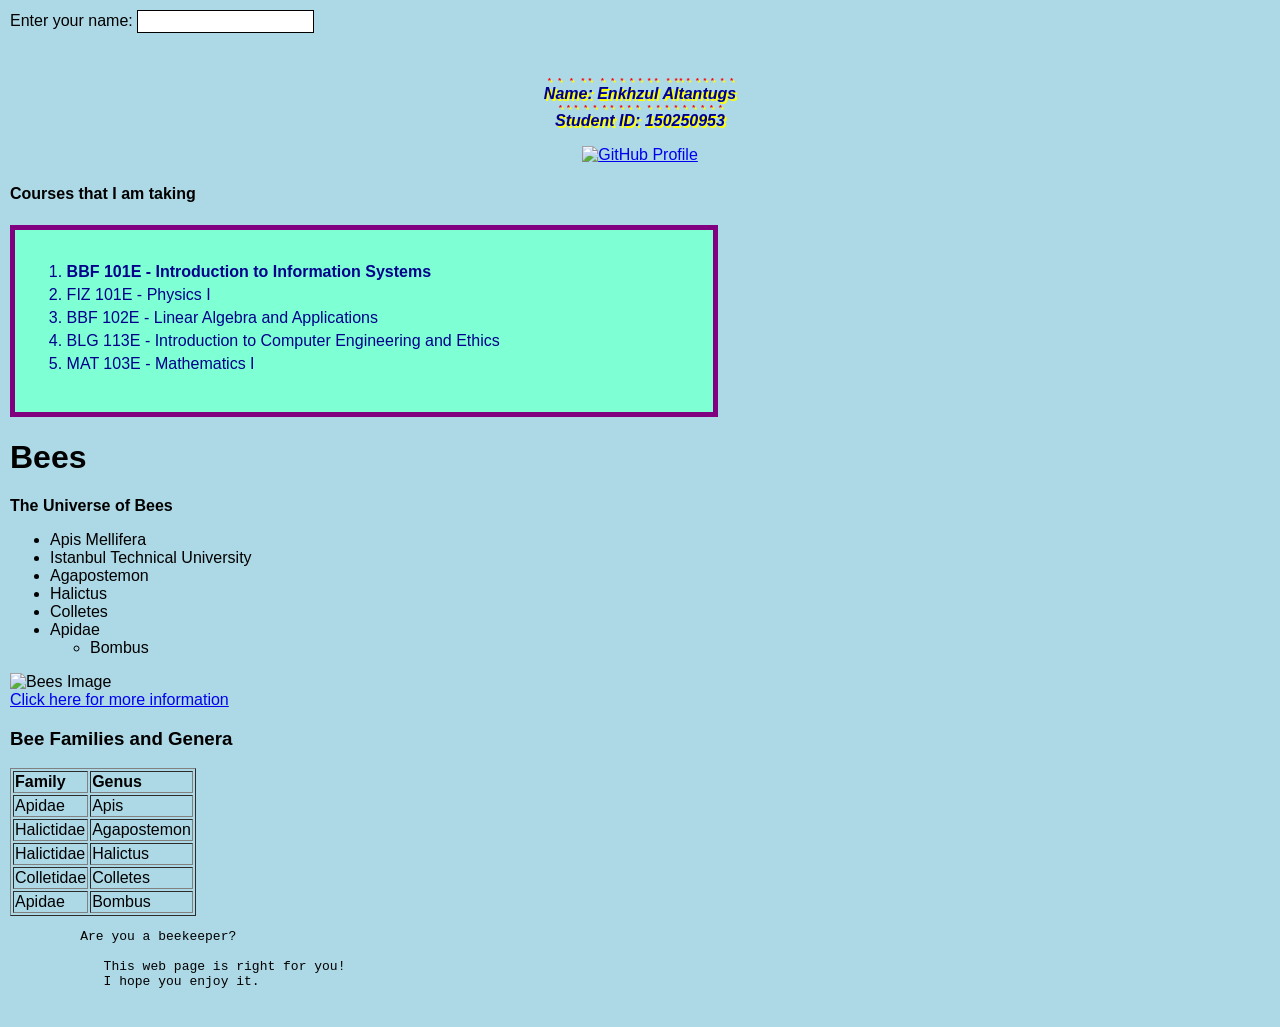
==== web.itu.edu.tr/index.html @ a866c7a5 "Moved index.html to repository root for GitHub Pages to deploy correctly." ====
<!DOCTYPE html>
<html>
<head>
    <meta charset="UTF-8">
    <title>My Web Page</title>
    
    <style>
        body {
            background-color: #FFFFE0; 
            text-align: left;
            padding: 10px; 
            margin: 0;
            font-family: Arial, sans-serif; 
        }
        
        /* Зөвхөн Нэр/ID болон GitHub-ийн хэсгийг голлуулах */
        #centered-info {
            text-align: center; 
            margin: 0 auto;
        }

        #student-info-text {
             text-align: center;
             margin-top: 10px;
             font-weight: bold; 
             font-style: italic; /* ✅ Нэр, ID-г налуу болгосон */
             color: #00008B; 
        }
        
        #nameInput {
            background-color: white;
            border: 1px solid black;
            padding: 3px;
        }

        #courseList {
            background-color: aquamarine;
            border: thick solid purple;
            margin: 1em 0; 
            padding: 4ex;
            width: 50%;
            
            list-style-position: inside;
            list-style-type: decimal; 
            text-align: left;
        }

        #courseList li {
            color: #00008B; 
            margin-bottom: 5px;
        }

        .centered {
            text-indent: 3mm;
            text-align: center;
            text-emphasis-color: red;
            text-emphasis-style: "*";
            text-shadow: 2px 2px yellow;
        }
    </style>
    
</head>
<body id="pageBody"
    onload="document.body.style.backgroundColor='pink'; welcomeFunction()" 
    onresize="document.body.style.backgroundColor='lightblue'"
    onkeydown="document.body.style.backgroundColor='lightyellow'" 
    onkeyup="document.body.style.backgroundColor='lightyellow'"
>
    
    <script>
        function welcomeFunction() {
            alert("Welcome!");
        }

        function handleInputEvent() {
            let inputField = document.getElementById("nameInput");
            inputField.style.backgroundColor = "lightblue"; 
        }
    </script>
    
    <label for="nameInput">Enter your name:</label>
    <input type="text" id="nameInput" onkeyup="handleInputEvent()">
    
    <p></p>
    
    <div id="centered-info">
        <p id="student-info-text" class="centered">
            <br>
            Name: Enkhzul Altantugs <br>Student ID: 150250953
        </p> 
        
        <a href="https://github.com/enkhzulaltantugs" target="_blank">
            <img src="github_icon.png" alt="GitHub Profile" width="50">
        </a>
    </div>
    
    
<p></p>
    <h4>Courses that I am taking</h4>
    <ol id="courseList">
        <li><strong>BBF 101E - Introduction to Information Systems</strong></li>
        <li>FIZ 101E - Physics I</li>
        <li>BBF 102E - Linear Algebra and Applications</li>
        <li>BLG 113E - Introduction to Computer Engineering and Ethics</li>
        <li>MAT 103E - Mathematics I</li>
    </ol>

    <h1 
        onmouseover="style.color='orange'; style.backgroundColor='lightgreen'"
        onmouseout="style.color='red'; style.backgroundColor=''"
    >
        <strong>Bees</strong>
    </h1>

    <p><strong>The Universe of Bees</strong></p>
    <ul>
        <li>Apis Mellifera</li>
        <li>Istanbul Technical University</li>
        <li>Agapostemon</li>
        <li>Halictus</li>
        <li>Colletes</li>
        <li>Apidae
            <ul>
                <li>Bombus</li>
            </ul>
        </li>
    </ul>

    <p>
        <img src="bees.jpg" alt="Bees Image" width="300"><br>
        <a href="https://en.wikipedia.org/wiki/Bee" target="_blank">Click here for more information</a>
    </p>

    <h3>Bee Families and Genera</h3>
    <table border="1">
        <tbody><tr>
            <th>Family</th>
            <th>Genus</th>
        </tr>
        <tr>
            <td>Apidae</td>
            <td>Apis</td>
        </tr>
        <tr>
            <td>Halictidae</td>
            <td>Agapostemon</td>
        </tr>
        <tr>
            <td>Halictidae</td>
            <td>Halictus</td>
        </tr>
        <tr>
            <td>Colletidae</td>
            <td>Colletes</td>
        </tr>
        <tr>
            <td>Apidae</td>
            <td>Bombus</td>
        </tr>
    </tbody></table>

    <pre>         Are you a beekeeper?
         
            This web page is right for you! 
            I hope you enjoy it.
    </pre>


</body>
</html>
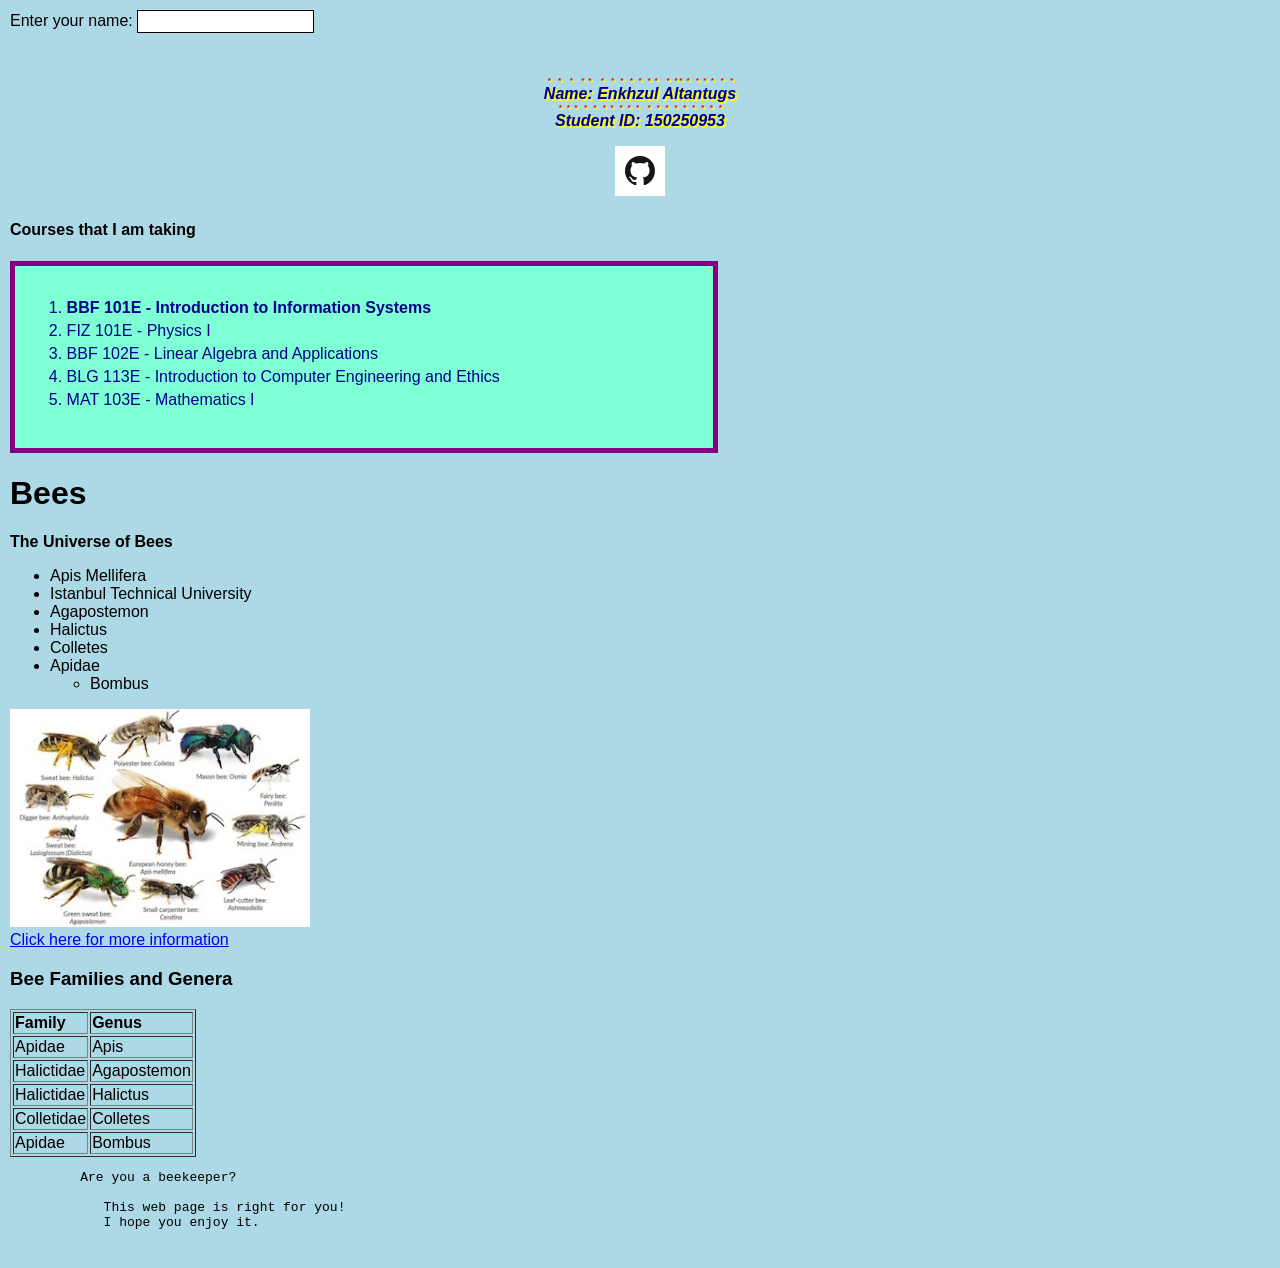
==== commit a78d69eb: "Final submission after complete Git reset." ====
--- a/web.itu.edu.tr/index.html
+++ b/web.itu.edu.tr/index.html
@@ -13,7 +13,7 @@
             font-family: Arial, sans-serif; 
         }
         
-        /* Зөвхөн Нэр/ID болон GitHub-ийн хэсгийг голлуулах */
+    
         #centered-info {
             text-align: center; 
             margin: 0 auto;
